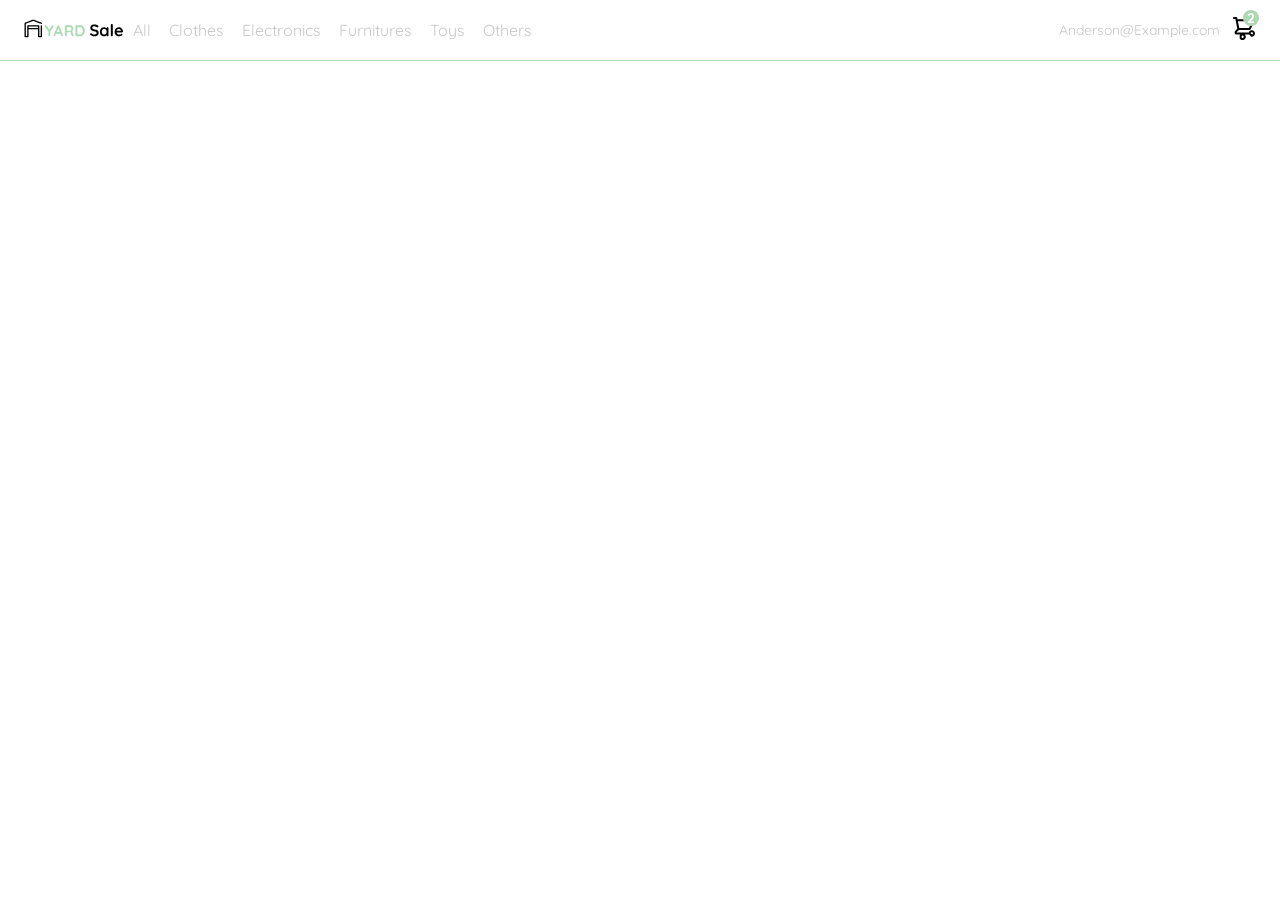
==== index.html @ d5d5a703 "Fusionando Menu Desktop JS" ====
<!DOCTYPE html>
<html lang="en">
<head>
    <meta charset="UTF-8">
    <meta http-equiv="X-UA-Compatible" content="IE=edge">
    <meta name="viewport" content="width=device-width, initial-scale=1.0">
    <title>YardSale: Tienda Online</title>
    <link rel="stylesheet" href="./css/style.css">
</head>
<body>
    <nav>
        <img src="icons/icon_menu.svg" alt="menu" class="menu-navbar">
        <div class="navbar-left">
            <img src="./logos/logo_yard_sale.svg" alt="logo" class="logo-navbar">
            <ul>
                <li><a href="/">All</a></li>
                <li><a href="/">Clothes</a></li>
                <li><a href="/">Electronics</a></li>
                <li><a href="/">Furnitures</a></li>
                <li><a href="/">Toys</a></li>
                <li><a href="/">Others</a></li>
            </ul>
        </div>
        <div class="navbar-right">
            <ul>
                <li class="navbar-email">Anderson@Example.com</li>
                <li class="navbar-shopping-card">
                    <img src="icons/icon_shopping_cart.svg" alt="">
                    <div>2</div>
                </li>
            </ul>
        </div>
        <div class="desktop-menu inactive">
            <ul>
                <li>
                    <a href="/" class="title-menu">My order</a>
                </li>
                <li>
                    <a href="/" class="">My account</a>
                </li>
                <li>
                    <a href="/" class="">Sign out</a>
                </li>
            </ul>
        </div>
    </nav>

    <script src="./js/script.js"></script>
</body>
</html>
---- css/style.css ----
@import url('https://fonts.googleapis.com/css2?family=Quicksand:wght@300;500;700&display=swap');

:root {
    --very-light-pink: #C7C7C7;
    --text-input-field: #F7F7F7;
    --hospital-green: #ACD9B2;
    --white: #FFFFFF;
    --black: #000000;

    --sm: 14px;
    --md: 16px;
    --lg: 18px;
}

body {
    font-family: 'Quicksand', sans-serif;
    margin: 0;
}

/*Pantalla de crea tu contraseña*/
.login {
 width: 100%;
 height: 100vh;
 display: grid;
 place-items: center;
}
.form-container{
    display: grid;
    grid-template-columns: auto 1fr auto;
    width: 300px;
}
.logo {
    margin-bottom: 48px;
    justify-self: center;
    display: none;
    width: 200px;
}
.title {
    font-size: var(--lg);
    margin-bottom: 12px;
    text-align: center;
}
.subtitle {
    color: var(--very-light-pink);
    font-size: var(--md);
    font-weight: 300;
    margin-top: 0;
    margin-bottom: 30px;
    text-align: center;
}
.form {
    display: flex;
    flex-direction: column;
}
.label {
    font-size: var(--sm);
    font-weight: bold;
    margin-bottom: 4px;
}
.input {
    background-color: var(--text-input-field);
    border: none;
    border-radius: 8px;
    height: 32px;
    font-size: var(--md);
    padding: 4px;
    margin-bottom: 12px;
}
.primary-button {
    background-color: var(--hospital-green);
    border-radius: 8px;
    border: none;
    color: var(--white);
    width: 100%;
    height: 50px;
    cursor: pointer;
    font-size: var(--md);
    font-weight: bold;
}
.login-button {
    margin-top: 14px;
    margin-bottom: 32px;
}

@media (max-width: 640px) {
    .logo {
        display: block;
    }
}

/*Pantalla de Email*/
.emailConfirm {
    width: 100%;
    height: 100vh;
    display: grid;
    place-items: center;
}
.emailConfirm .container{
    display: grid;
    grid-template-rows: auto 1fr auto;
    width: 300px;
    justify-items: center;
}
   
.email-image{
    width: 132px;
    height: 132px;
    border-radius: 50%;
    background-color: var(--text-input-field);
    display: flex;
    justify-content: center;
    align-items: center;
    margin-bottom: 24px;
}
.email-image img {
    width: 80px;
}
.resend {
    font-size: var(--sm);
}
.resend span {
    color: var(--very-light-pink);
}
.resend a{
    color: var(--hospital-green);
    text-decoration: none;
}
.email-button {
    margin-top: 14px;
    margin-bottom: 35px;
}

/*Pantalla de login o inicio sesion*/

.forgot-password{
    font-size: var(--sm);
    text-align: center;
}
.forgot-password a{
    color: var(--hospital-green);
    text-decoration: none;
}
.secundary-button {
    background-color: var(--white);
    border-radius: 8px;
    border: 1px solid var(--hospital-green);
    color: var(--hospital-green);
    width: 100%;
    height: 50px;
    cursor: pointer;
    font-size: var(--md);
    font-weight: bold;
}
.signup-button {
    margin-top: 40px;
}

@media (max-width: 649px) {
    .secundary-button {
        position: absolute;
        width: 300px;
        bottom: 20px;
    }
}

/*Pantalla Crear Cuenta*/
.title-account {
    font-size: var(--lg);
    margin-bottom: 32px;
    text-align: start;
    font-weight: bold;
}
.input-name, .input-email, .input-password {
    margin-bottom: 22px;
}
.form-account-container {
    display: flex;
        flex-direction: column;
}
.form div{
    display: flex;
    flex-direction: column;
}
.create-button {
    margin-bottom: 20px;
}


@media (max-width: 640px) {
    .form-account-container {
        height: 100%;
    }

    .form {
        height: 100%;
        justify-content: space-between;
    }

}

/*Pantalla Editar Cuenta*/
.value {
    color: var(--very-light-pink);
    font-size: var(--md);
    margin: 8px 0 32px 0;
}

/*Vistas Principales*/
.cards-container{
    margin: 0 10px;
    place-content: center;
    display: grid;
    grid-template-columns: repeat(auto-fill, 240px);
    gap: 26px;
}
.product-card {
    width: 240px;
}
.product-card .product-img {
    width: 240px;
    height: 240px;
    border-radius: 20px;
    object-fit: cover;
}
.content-product {
    display: flex;
    justify-content: space-between;
    align-items: center;
}
.content-product div p:nth-child(1){
    font-weight: bold;
    font-size: var(--md);
    margin-bottom: 4px;
    margin-top: 0;
}
.content-product div p:nth-child(2){
    font-size: var(--sm);
    margin-top: 0;
    margin-bottom: 0;
    color: var(--very-light-pink);
}
.content-product figure {
    margin: 0;
}
.content-product figure img {
    width: 25px;
    height: 25px;
}
@media (max-width:640px) {
    .cards-container{
        grid-template-columns: repeat(auto-fill, 140px);
    }
    .product-card {
        width: 140px;
    }
    .product-card .product-img {
        width: 140px;
        height: 140px;
    }
}

/*Menu Desktop*/
.desktop-menu {
    position: absolute;
    background-color: white;
    top:60px;
    right: 60px;
    width: 100px;
    height: auto;
    border: 1px solid var(--very-light-pink);
    border-radius: 6px;
    padding: 20px 20px 0 20px;
}
.desktop-menu ul {
    list-style: none;
    padding: 0;
    margin: 0;
}
.desktop-menu ul li {
    text-align: end;
}
.desktop-menu ul li:last-child {
    padding-top: 20px;
    border-top: 1px solid var(--very-light-pink);
}
.desktop-menu ul li a{
    color: var(--black);
    text-decoration: none;
    font-weight: bold;
    font-size: var(--sm);
    display: inline-block;
    margin-bottom: 20px;
}
.desktop-menu ul li:last-child a{
    color: var(--hospital-green);
    font-size: var(--sm);
    font-weight: normal;
}

/*Menu Mobile*/
.mobile-menu {
    width: 250px;
    height: 100vh;
    border: 1px solid var(--very-light-pink);
    border-radius: 6px;
    padding: 20px 20px 0 20px;
    display: flex;
    flex-direction: column;
    justify-content: space-evenly;
}
.mobile-menu ul:nth-child(1) {
    padding: 0 0;
}
.mobile-menu ul {
    list-style: none;
    padding: 34px 0 0;
    margin: 0;
}
.mobile-menu ul:nth-child(2) {
    border-top: 1px solid var(--very-light-pink);
}
.mobile-menu ul li {
    text-align: start;
}
.mobile-menu ul:last-child{
    padding-top: 20px;
}
.mobile-menu ul li a{
    color: var(--black);
    text-decoration: none;
    font-weight: bold;
    font-size: var(--sm);
    display: inline-block;
    margin-bottom: 20px;
    width: 100%;
}
.mobile-menu ul:last-child li:last-child a{
    color: var(--hospital-green);
    font-size: var(--sm);
    font-weight: normal;
}
.mobile-menu ul li a.email-menu {
    font-size: 12px;
    color: var(--very-light-pink);
    margin: 0;
    font-weight: 300;
}
.mobile-menu ul:nth-child(3){
    position: relative;
    bottom: -15px;
}

/*My Order Pantalla*/
.my-order {
    width: 100%;
    height: 100vh;
    display: grid;
    place-items: center;
}
.title-order {
    font-size: var(--lg);
    margin-bottom: 40px;
}
.my-order-container {
 display: grid;
 grid-template-rows: auto 1fr auto;
 width: 300px;
}
.my-order-content {
    display: flex;
    flex-direction: column;
}
.order {
    display: grid;
    grid-template-columns: auto 1fr;
    gap: 16px;
    align-items: center;
    background-color: var(--text-input-field);
    margin-bottom: 24px;
    border-radius: 8px;
    padding: 0 24px;
}
.order p:nth-child(1) {
    display: flex;
    flex-direction: column;
}
.order p:nth-child(2) {
    text-align: end;
    font-weight: bold;
}
.order p span:nth-child(1) {
    font-size: var(--md);
    font-weight: bold;
}
.order p span:nth-child(2) {
    font-size: var(--sm);
    color: var(--very-light-pink);
}
.shopping-card {
    display: grid;
    grid-template-columns: auto 1fr auto auto;
    gap: 16px;
    margin-bottom: 24px;
    align-items: center;
}
.shopping-card figure {
    margin: 0;
}
.shopping-card figure img {
    width: 70px;
    height: 70px;
    object-fit: cover;
    border-radius: 20px;
}
.shopping-card p:nth-child(2) {
    color: var(--very-light-pink);
}
.shopping-card p:nth-child(3) {
    font-size: var(--md);
    font-weight: bold;
}

/*My Orders Pantalla*/
.orders {
    display: grid;
    grid-template-columns: auto 1fr auto;
    gap: 16px;
    align-items: center;
    padding: 0 24px;
}
.orders p:nth-child(1) {
    display: flex;
    flex-direction: column;
}
.orders p:nth-child(2) {
    text-align: end;
    font-weight: bold;
}
.orders p span:nth-child(1) {
    font-size: var(--md);
    font-weight: bold;
}
.orders p span:nth-child(2) {
    font-size: var(--sm);
    color: var(--very-light-pink);
}

/*Barra de Navegación*/
nav {
    display: flex; 
    justify-content: space-between; 
    padding: 0 24px;
    border-bottom: 1px solid var(--hospital-green);
}
.menu-navbar {
    display: none;
}
.logo-navbar {
    width: 100px;
}
.navbar-left {
    display: flex;
}
.navbar-left ul{
    margin-left: 12px;
}
.navbar-left ul,
.navbar-right ul {
    list-style: none;
    padding: 0;
    display: flex;
    align-items: center;
    margin: 0;
    height: 60px;
}
.navbar-left ul a,
.navbar-right ul a{
    text-decoration: none;
    color: var(--very-light-pink);
    border: 1px solid var(--white);
    border-radius: 8px;
    padding: 8px;
}
.navbar-left ul a:hover,
.navbar-right ul a:hover {
    border: 1px solid var(--hospital-green);
    color: var(--hospital-green);
}
.navbar-email {
    color: var(--very-light-pink);
    font-size: var(--sm);
    margin-right: 12px;
    cursor: pointer;
}
.navbar-shopping-card {
    position: relative;
}
.navbar-shopping-card div {
    width: 16px;
    height: 16px;
    background-color: var(--hospital-green);
    border-radius: 50%;
    font-size: var(--sm);
    font-weight: bold;
    position: absolute;
    top: -6px;
    right: -3px;
    display: flex;
    justify-content: center;
    align-items: center;
    color: var(--white);
}

@media(max-width:640px){
    .menu-navbar {
        display: block;
    }
    .navbar-left ul, .navbar-email {
        display: none;
    }
}

/*Detalle Producto Pagina*/
.button-detail {
    background-color: var(--hospital-green);
    border-radius: 8px;
    border: none;
    color: var(--white);
    width: 90%;
    height: 50px;
    cursor: pointer;
    font-size: var(--md);
    font-weight: bold;
    margin: 0 auto;
    display: flex;
    justify-content: center;
    align-items: center;
}
.product-detail {
    width: 360px;
    padding-bottom: 24px;
    position: absolute;
    right: 0;
}
.product-detail-close {
    background-color: var(--white);
    position: absolute;
    padding: 12px;
    top: 12px;
    left: 12px;
    width: 14px;
    height: 14px;
    display: flex;
    cursor: pointer;
    border-radius: 50%;
}
.product-detail>img:nth-child(2) {
    width: 100%;
    height: 360px;
    object-fit: cover;
    border-radius: 0 0 20px 20px;
}
.product-info {
    margin: 24px 24px 0 24px;
}
.product-info p:nth-child(1){
    font-weight: bold;
    font-size: var(--md);
    margin: 0 0 4px 0;
}
.product-info p:nth-child(2){
    font-weight: bold;
    color: var(--very-light-pink);
    font-size: var(--md);
    margin: 0 0 24px 0;
}
.product-info p:nth-child(3){
    color: var(--very-light-pink);
    font-size: var(--md);
    margin: 0 0 24px 0;
}
@media (max-width:640px) {
    .product-detail {
        width: 100%;
    }
}
/*Mi Carrito*/
.cart-card {
    display: grid;
    grid-template-columns: auto 1fr auto auto;
    gap: 16px;
    margin: 0 auto 24px auto;
    width: 90%;
    align-items: center;
}
.cart-card figure {
    margin: 0;
}
.cart-card figure img {
    width: 70px;
    height: 70px;
    object-fit: cover;
    border-radius: 20px;
}
.shopping-card p:nth-child(3) {
    font-size: var(--md);
    font-weight: bold;
}
.button-cart {
    background-color: var(--hospital-green);
    border-radius: 8px;
    border: none;
    color: var(--white);
    width: 90%;
    height: 50px;
    cursor: pointer;
    font-size: var(--md);
    font-weight: bold;
    margin: 0 auto;
    display: flex;
    justify-content: center;
    align-items: center;
}
.title-cart-container {
    display: flex;
}
.title-cart-container img {
    transform: rotate(180deg);
    margin: 0 16px 0 16px;
}
.title-cart {
    font-size: var(--lg);
    font-weight: bold;
}
.cart-detail{
    width: 360px;
    padding-bottom: 24px;
    position: absolute;
    box-sizing: border-box;
    right: 0;
}
@media (max-width:640px) {
    .cart-detail {
        width: 100%;
        display: block;
    }
}

/*CSS DE JAVASCRIPT*/
.inactive {
    display: none;
}
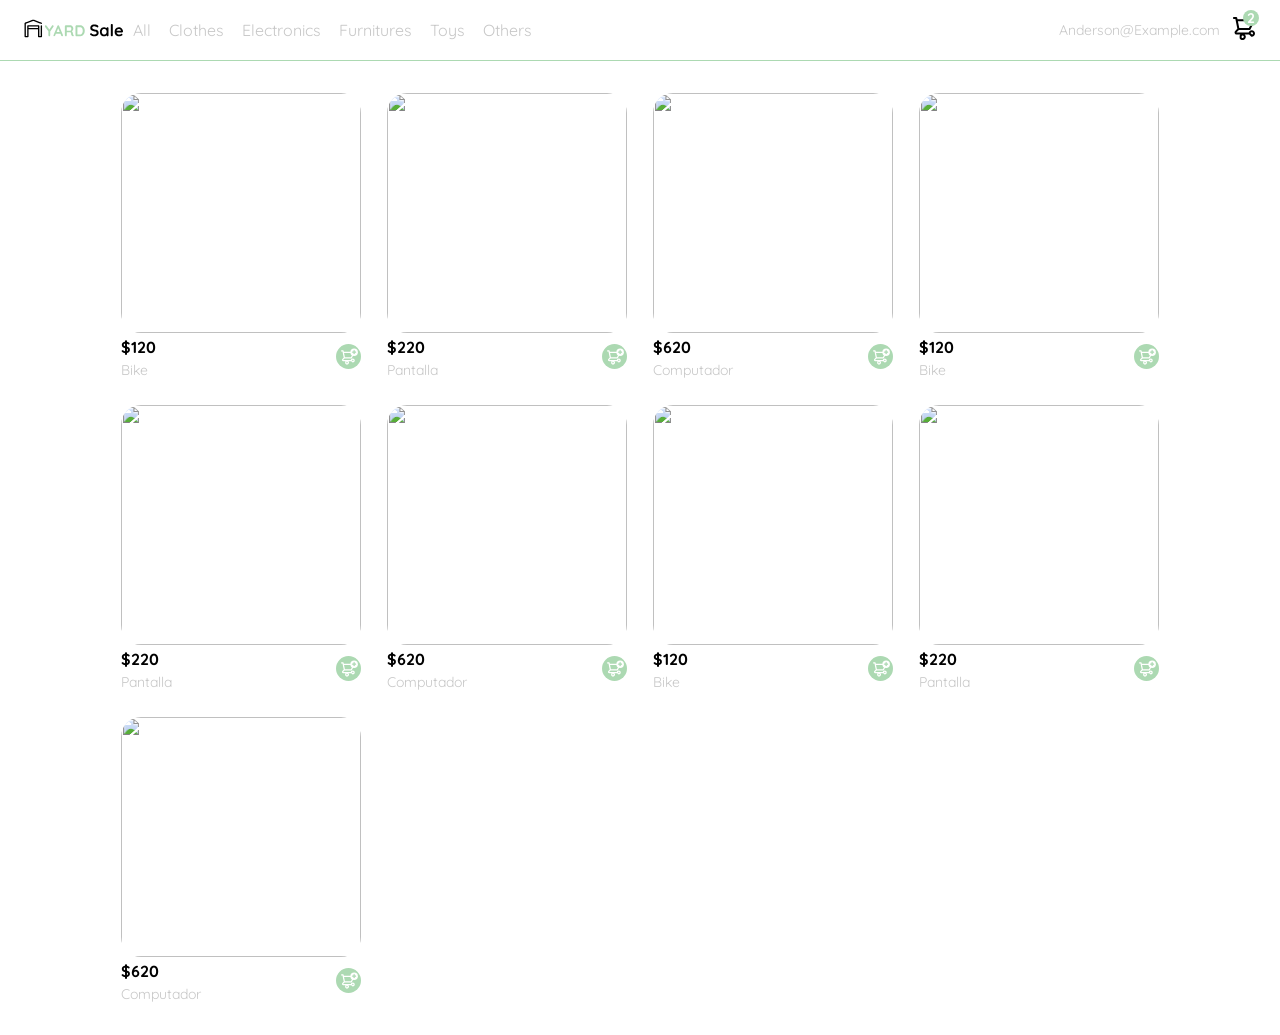
==== commit 91aacdee: "Fusionando hasta lista de producto js" ====
--- a/index.html
+++ b/index.html
@@ -9,7 +9,7 @@
 </head>
 <body>
     <nav>
-        <img src="icons/icon_menu.svg" alt="menu" class="menu-navbar">
+        <img src="icons/icon_menu.svg" alt="menu" class="menu-navbar" id="btnMenuMobile">
         <div class="navbar-left">
             <img src="./logos/logo_yard_sale.svg" alt="logo" class="logo-navbar">
             <ul>
@@ -43,7 +43,93 @@
                 </li>
             </ul>
         </div>
+
+        <div class="mobile-menu inactive">
+            <ul>
+                <li><a href="/">CATEGORIES</a></li>
+                <li><a href="/">All</a></li>
+                <li><a href="/">Clothes</a></li>
+                <li><a href="/">Electronics</a></li>
+                <li><a href="/">Furnitures</a></li>
+                <li><a href="/">Toys</a></li>
+                <li><a href="/">Others</a></li>
+            </ul>
+            <ul>
+                <li>
+                    <a href="/" class="title-menu">My order</a>
+                </li>
+                <li>
+                    <a href="/" class="">My account</a>
+                </li>
+            </ul>
+            <ul>
+                <li>
+                    <a href="/" class="email-menu">Anderson@Platzi.com</a>
+                </li>
+                <li>
+                    <a href="/" class="sign-out">Sign out</a>
+                </li>
+            </ul>
+        </div>
     </nav>
+
+    <aside class="cart-detail inactive">
+        <div class="title-cart-container">
+            <img src="icons/flechita.svg" alt="">
+            <p class="title-cart">Shopping Cart</p>
+        </div>
+        <div class="cart-card">
+            <figure>
+                <img src="https://images.pexels.com/photos/100582/pexels-photo-100582.jpeg?auto=compress&cs=tinysrgb&w=1260&h=750&dpr=1" alt="order" class="order-img">
+            </figure>
+            <p>Bike</p>
+            <p>$30,00</p>
+            <img src="icons/icon_close.png" alt="">
+        </div>
+        <div class="cart-card">
+            <figure>
+                <img src="https://images.pexels.com/photos/100582/pexels-photo-100582.jpeg?auto=compress&cs=tinysrgb&w=1260&h=750&dpr=1" alt="order" class="order-img">
+            </figure>
+            <p>Bike</p>
+            <p>$30,00</p>
+            <img src="icons/icon_close.png" alt="">
+        </div>
+        <div class="cart-card">
+            <figure>
+                <img src="https://images.pexels.com/photos/100582/pexels-photo-100582.jpeg?auto=compress&cs=tinysrgb&w=1260&h=750&dpr=1" alt="order" class="order-img">
+            </figure>
+            <p>Bike</p>
+            <p>$30,00</p>
+            <img src="icons/icon_close.png" alt="">
+        </div>
+        <div class="order">
+            <p>
+                <span>Total</span>
+            </p>
+            <p>$560,00</p>
+        </div>
+        <button class="button-cart">
+            Checkout
+        </button>
+        </div>
+    </aside>
+
+    <section class="main-container">
+        <div class="cards-container">
+            <!-- <div class="product-card">
+                <img src="https://images.pexels.com/photos/100582/pexels-photo-100582.jpeg?auto=compress&cs=tinysrgb&w=1260&h=750&dpr=1" alt="product" class="product-img">
+                <div class="content-product">
+                    <div>
+                        <p>$120,00</p>
+                        <p>Bike</p>
+                    </div>
+                    <figure>
+                        <img src="./icons/bt_add_to_cart.svg" alt="logoProducto">
+                    </figure>
+                </div>
+            </div> -->
+        </div>
+    </section>
 
     <script src="./js/script.js"></script>
 </body>
--- a/css/style.css
+++ b/css/style.css
@@ -82,12 +82,6 @@
     margin-bottom: 32px;
 }
 
-@media (max-width: 640px) {
-    .logo {
-        display: block;
-    }
-}
-
 /*Pantalla de Email*/
 .emailConfirm {
     width: 100%;
@@ -155,14 +149,6 @@
     margin-top: 40px;
 }
 
-@media (max-width: 649px) {
-    .secundary-button {
-        position: absolute;
-        width: 300px;
-        bottom: 20px;
-    }
-}
-
 /*Pantalla Crear Cuenta*/
 .title-account {
     font-size: var(--lg);
@@ -185,19 +171,6 @@
     margin-bottom: 20px;
 }
 
-
-@media (max-width: 640px) {
-    .form-account-container {
-        height: 100%;
-    }
-
-    .form {
-        height: 100%;
-        justify-content: space-between;
-    }
-
-}
-
 /*Pantalla Editar Cuenta*/
 .value {
     color: var(--very-light-pink);
@@ -207,7 +180,7 @@
 
 /*Vistas Principales*/
 .cards-container{
-    margin: 0 10px;
+    margin: 32px 10px;
     place-content: center;
     display: grid;
     grid-template-columns: repeat(auto-fill, 240px);
@@ -245,18 +218,6 @@
 .content-product figure img {
     width: 25px;
     height: 25px;
-}
-@media (max-width:640px) {
-    .cards-container{
-        grid-template-columns: repeat(auto-fill, 140px);
-    }
-    .product-card {
-        width: 140px;
-    }
-    .product-card .product-img {
-        width: 140px;
-        height: 140px;
-    }
 }
 
 /*Menu Desktop*/
@@ -299,9 +260,12 @@
 
 /*Menu Mobile*/
 .mobile-menu {
-    width: 250px;
-    height: 100vh;
-    border: 1px solid var(--very-light-pink);
+    position: absolute;
+    top: 60px;
+    left: 0px;
+    width: 80%;
+    margin: 0;
+    height: auto;
     border-radius: 6px;
     padding: 20px 20px 0 20px;
     display: flex;
@@ -494,6 +458,7 @@
 }
 .navbar-shopping-card {
     position: relative;
+    cursor: pointer;
 }
 .navbar-shopping-card div {
     width: 16px;
@@ -509,15 +474,6 @@
     justify-content: center;
     align-items: center;
     color: var(--white);
-}
-
-@media(max-width:640px){
-    .menu-navbar {
-        display: block;
-    }
-    .navbar-left ul, .navbar-email {
-        display: none;
-    }
 }
 
 /*Detalle Producto Pagina*/
@@ -579,11 +535,7 @@
     font-size: var(--md);
     margin: 0 0 24px 0;
 }
-@media (max-width:640px) {
-    .product-detail {
-        width: 100%;
-    }
-}
+
 /*Mi Carrito*/
 .cart-card {
     display: grid;
@@ -639,14 +591,66 @@
     box-sizing: border-box;
     right: 0;
 }
-@media (max-width:640px) {
+
+/*CSS DE JAVASCRIPT*/
+.inactive {
+    display: none;
+}
+
+@media (max-width: 640px) {
+    .menu-navbar {
+        display: block;
+    }
+    .navbar-left ul, .navbar-email, .desktop-menu  {
+        display: none;
+    }
+
     .cart-detail {
         width: 100%;
         display: block;
     }
-}
-
-/*CSS DE JAVASCRIPT*/
-.inactive {
-    display: none;
+    .logo {
+        display: block;
+    }
+
+    .form-account-container {
+        height: 100%;
+    }
+    .form {
+        height: 100%;
+        justify-content: space-between;
+    }
+
+    .product-detail {
+        width: 100%;
+    }
+
+    .cards-container{
+        grid-template-columns: repeat(auto-fill, 140px);
+    }
+    .product-card {
+        width: 140px;
+    }
+    .product-card .product-img {
+        width: 140px;
+        height: 140px;
+    }
+
+    .inactive {
+        display: none;
+    }
+}
+
+@media (max-width: 649px) {
+    .secundary-button {
+        position: absolute;
+        width: 300px;
+        bottom: 20px;
+    }
+}
+
+@media (min-width: 641px) {
+    .mobile-menu {
+        display: none;
+    }
 }
